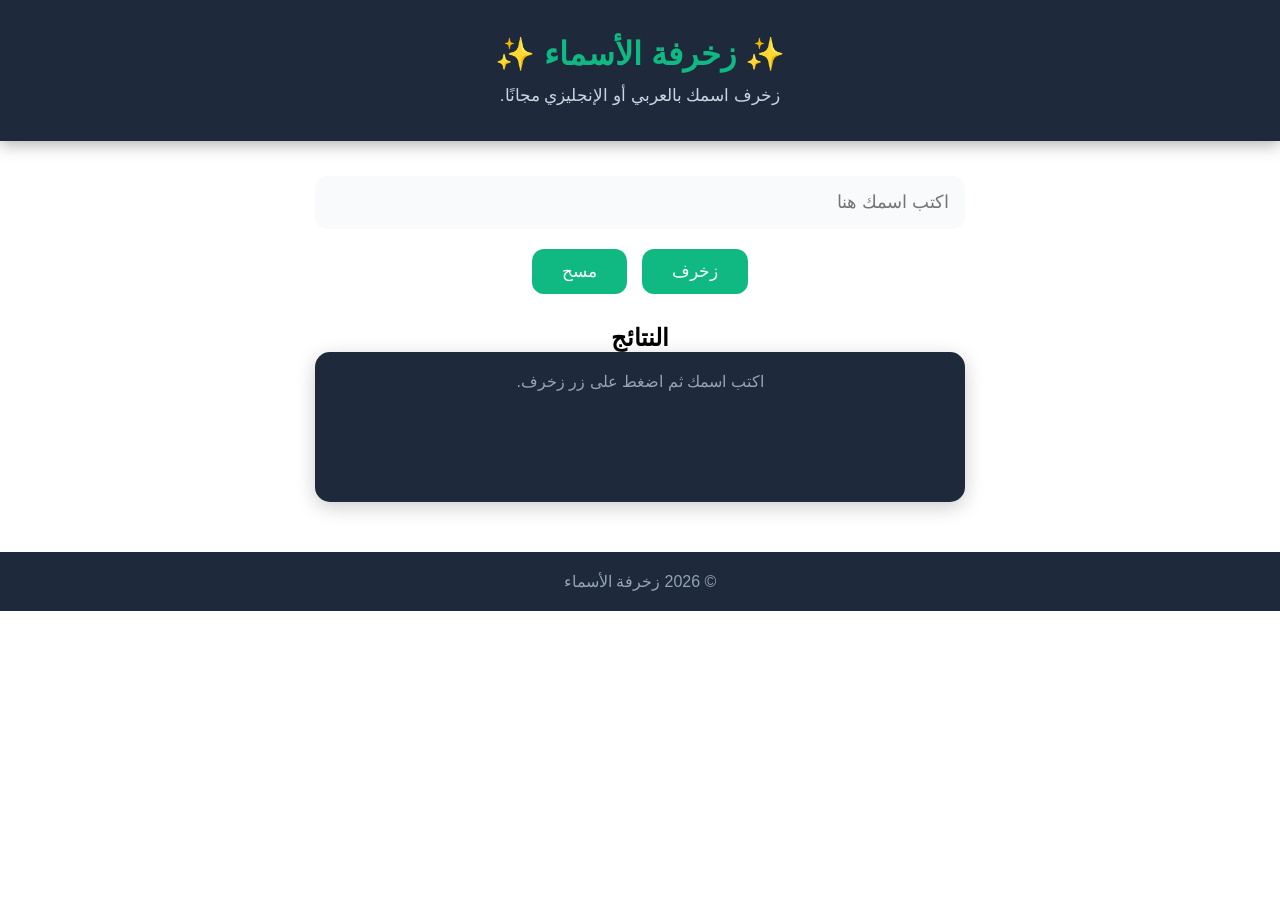
==== decorate.html @ 51af79aa "Add files via upload" ====
<!DOCTYPE html>
<html lang="ar" dir="rtl">

<head>
    <meta charset="UTF-8">
    <meta name="viewport" content="width=device-width, initial-scale=1.0">
    <title>زخرفة الأسماء</title>

    <link rel="stylesheet" href="style.css">
</head>

<body>

<header>
    <h1>✨ زخرفة الأسماء ✨</h1>
    <p>زخرف اسمك بالعربي أو الإنجليزي مجانًا.</p>

</header>

<main class="container">

    <input
        type="text"
        id="name"
        placeholder="اكتب اسمك هنا">

    <div class="buttons">
        <button id="decorateBtn">زخرف</button>
        <button id="clearBtn">مسح</button>
    </div>

    <h2>النتائج</h2>

    <div id="result" class="results">
        <p class="empty">اكتب اسمك ثم اضغط على زر زخرف.</p>
    </div>

</main>

<footer>
    <p>© 2026 زخرفة الأسماء</p>
</footer>

<script src="script.js"></script>

</body>
</html>
---- style.css ----
*{
    margin:0;
    padding:0;
    box-sizing:border-box;
}

body{
    font-family:"Arial", sans-serif;
    background:#088A85
    color:white;
    text-align:center;
    min-height:100vh;
}


/* رأس الصفحة */
header{
    background:#1e293b;
    padding:35px 20px;
    box-shadow:0 4px 15px rgba(0,0,0,0.3);
}

header h1{
    font-size:32px;
    margin-bottom:12px;
    color:#10b981;
}

header p{
    font-size:17px;
    color:#cbd5e1;
}


/* الحاوية */
.container{
    width:90%;
    max-width:650px;
    margin:35px auto;
}


/* مربع الإدخال */
input{
    width:100%;
    padding:16px;
    font-size:18px;
    border:none;
    border-radius:12px;
    outline:none;
    margin-bottom:20px;
    background:#f8fafc;
    color:#111827;
}


/* الأزرار */
.buttons{
    display:flex;
    gap:15px;
    justify-content:center;
    margin-bottom:30px;
}


button{
    padding:12px 30px;
    border:none;
    border-radius:12px;
    background:#10b981;
    color:white;
    font-size:17px;
    cursor:pointer;
    transition:0.3s;
}


button:hover{
    transform:scale(1.05);
    background:#059669;
}


/* مكان النتائج */
.results{
    background:#1e293b;
    border-radius:15px;
    padding:20px;
    min-height:150px;
    box-shadow:0 5px 20px rgba(0,0,0,0.2);
}


/* كل نتيجة */
.result-item{
    display:flex;
    justify-content:space-between;
    align-items:center;
    gap:10px;
    background:#334155;
    margin:12px 0;
    padding:15px;
    border-radius:12px;
    font-size:20px;
    word-break:break-word;
}


/* زر النسخ */
.copy-btn{
    background:#3b82f6;
    padding:8px 15px;
    font-size:14px;
}


.copy-btn:hover{
    background:#2563eb;
}


/* رسالة فارغة */
.empty{
    color:#94a3b8;
    font-size:16px;
}


/* أسفل الصفحة */
footer{
    margin-top:50px;
    padding:20px;
    color:#94a3b8;
    background:#1e293b;
}


/* تحسين الهاتف */
@media(max-width:600px){

    header h1{
        font-size:25px;
    }


    .buttons{
        flex-direction:column;
    }


    button{
        width:100%;
    }


    .result-item{
        flex-direction:column;
    }
.menu {
    background: #222;
    padding: 15px;
    display: flex;
    justify-content: center;
    gap: 20px;
    flex-wrap: wrap;
}

.menu a {
    color: white;
    text-decoration: none;
    font-size: 18px;
    padding: 8px 15px;
    border-radius: 10px;
}

.menu a:hover {
    background: #555;
}
.menu {

background:#222;
padding:15px;
display:flex;
justify-content:center;
gap:20px;
flex-wrap:wrap;

}


.menu a {

color:white;
text-decoration:none;
font-size:18px;

}


.menu a:hover {

color:#00ffff;

}



.articles {

width:90%;
margin:auto;

}



.article {

background:#eee;
padding:20px;
margin:20px 0;
border-radius:15px;

}


.article a {

color:blue;
text-decoration:none;

}
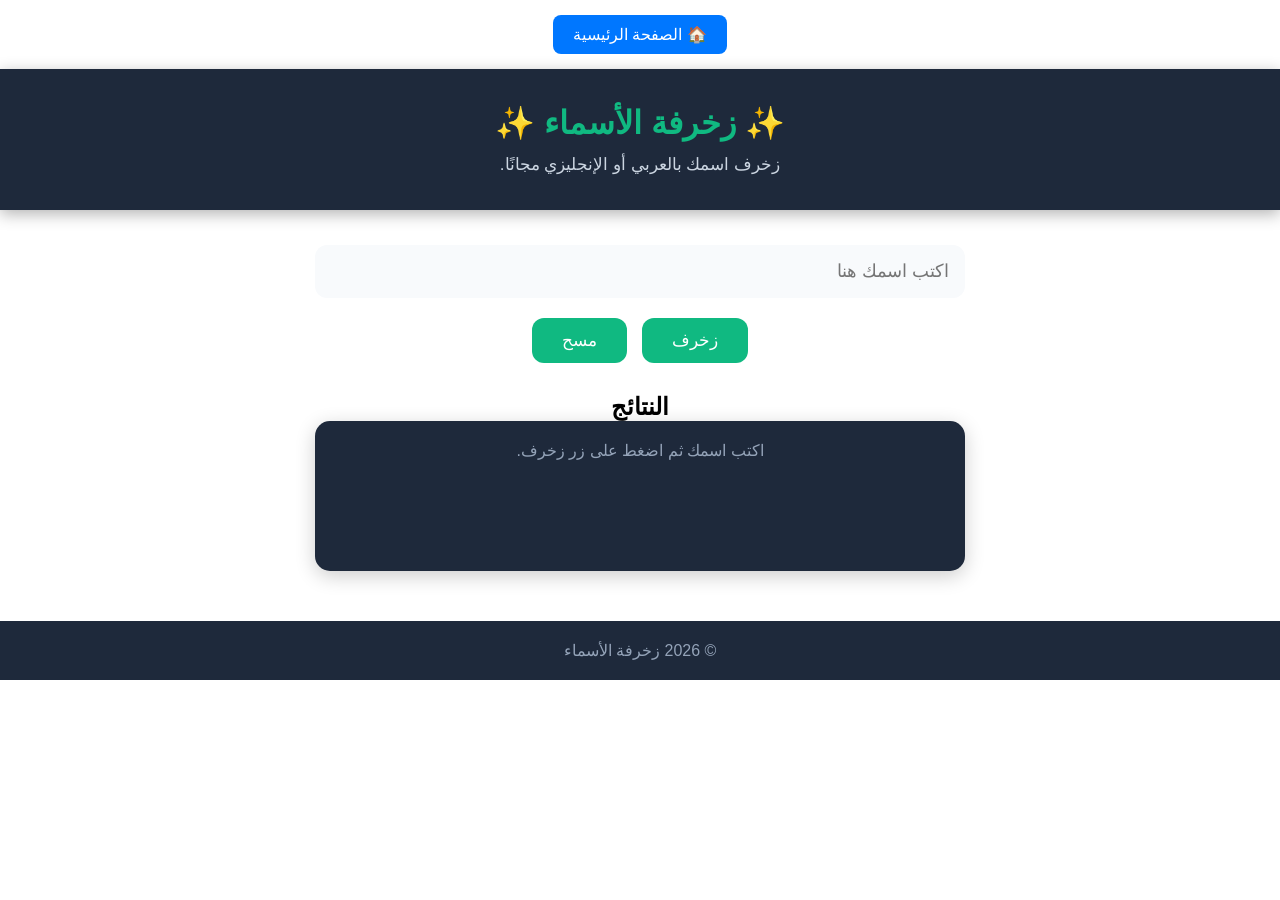
==== commit a3b2daa0: "Update decorate.html" ====
--- a/decorate.html
+++ b/decorate.html
@@ -8,9 +8,19 @@
 
     <link rel="stylesheet" href="style.css">
 </head>
-
+<style>
+.home-btn{
+display:inline-block;
+padding:10px 20px;
+background:#0077ff;
+color:white;
+text-decoration:none;
+border-radius:8px;
+margin:15px;
+}
+</style>
 <body>
-
+<a href="index.html" class="home-btn">🏠 الصفحة الرئيسية</a>
 <header>
     <h1>✨ زخرفة الأسماء ✨</h1>
     <p>زخرف اسمك بالعربي أو الإنجليزي مجانًا.</p>
@@ -44,4 +54,4 @@
 <script src="script.js"></script>
 
 </body>
-</html>+</html>
